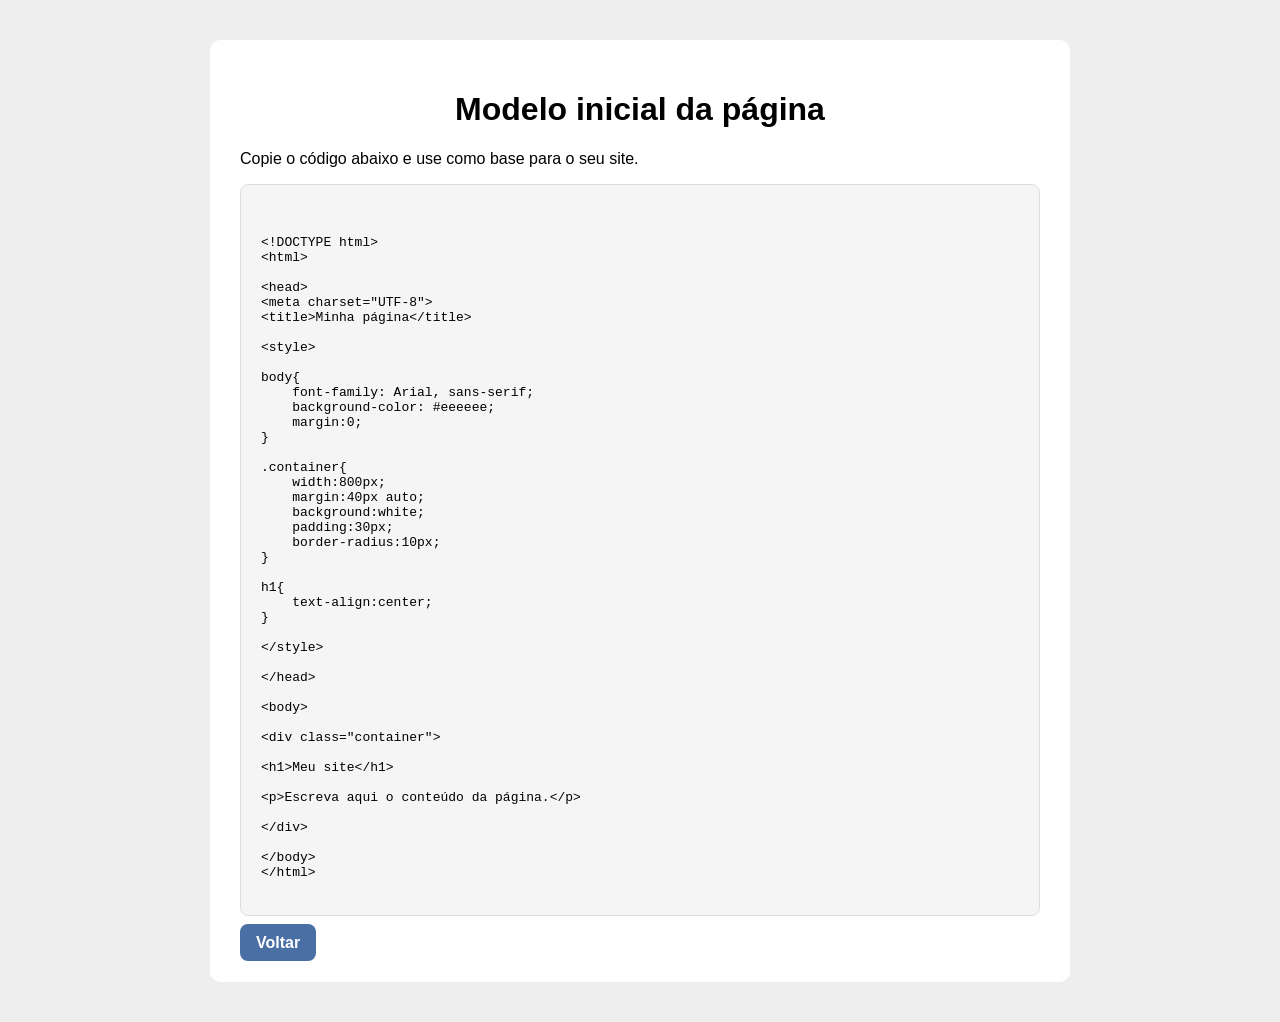
==== arquivos.html @ 3eb02ecd "Add initial HTML template for the page" ====
<!DOCTYPE html>
<html>

<head>
<meta charset="UTF-8">
<title>Modelo da Página</title>

<style>

body{
    font-family: Arial, sans-serif;
    background-color: #eeeeee;
    margin:0;
}

.container{
    width:800px;
    margin:40px auto;
    background:white;
    padding:30px;
    border-radius:10px;
}

h1{
    text-align:center;
}

.codigo{
    background:#f5f5f5;
    border:1px solid #ddd;
    padding:20px;
    border-radius:8px;
    font-family:monospace;
    white-space:pre;
}

.botao-voltar{
    background-color:#4a6fa5;
    color:white;
    padding:10px 16px;
    border-radius:8px;
    text-decoration:none;
    font-weight:bold;
}

</style>

</head>

<body>

<div class="container">

<h1>Modelo inicial da página</h1>

<p>
Copie o código abaixo e use como base para o seu site.
</p>

<div class="codigo">

&lt;!DOCTYPE html&gt;
&lt;html&gt;

&lt;head&gt;
&lt;meta charset="UTF-8"&gt;
&lt;title&gt;Minha página&lt;/title&gt;

&lt;style&gt;

body{
    font-family: Arial, sans-serif;
    background-color: #eeeeee;
    margin:0;
}

.container{
    width:800px;
    margin:40px auto;
    background:white;
    padding:30px;
    border-radius:10px;
}

h1{
    text-align:center;
}

&lt;/style&gt;

&lt;/head&gt;

&lt;body&gt;

&lt;div class="container"&gt;

&lt;h1&gt;Meu site&lt;/h1&gt;

&lt;p&gt;Escreva aqui o conteúdo da página.&lt;/p&gt;

&lt;/div&gt;

&lt;/body&gt;
&lt;/html&gt;

</div>

<br>

<a href="index.html" class="botao-voltar">Voltar</a>

</div>

</body>
</html>
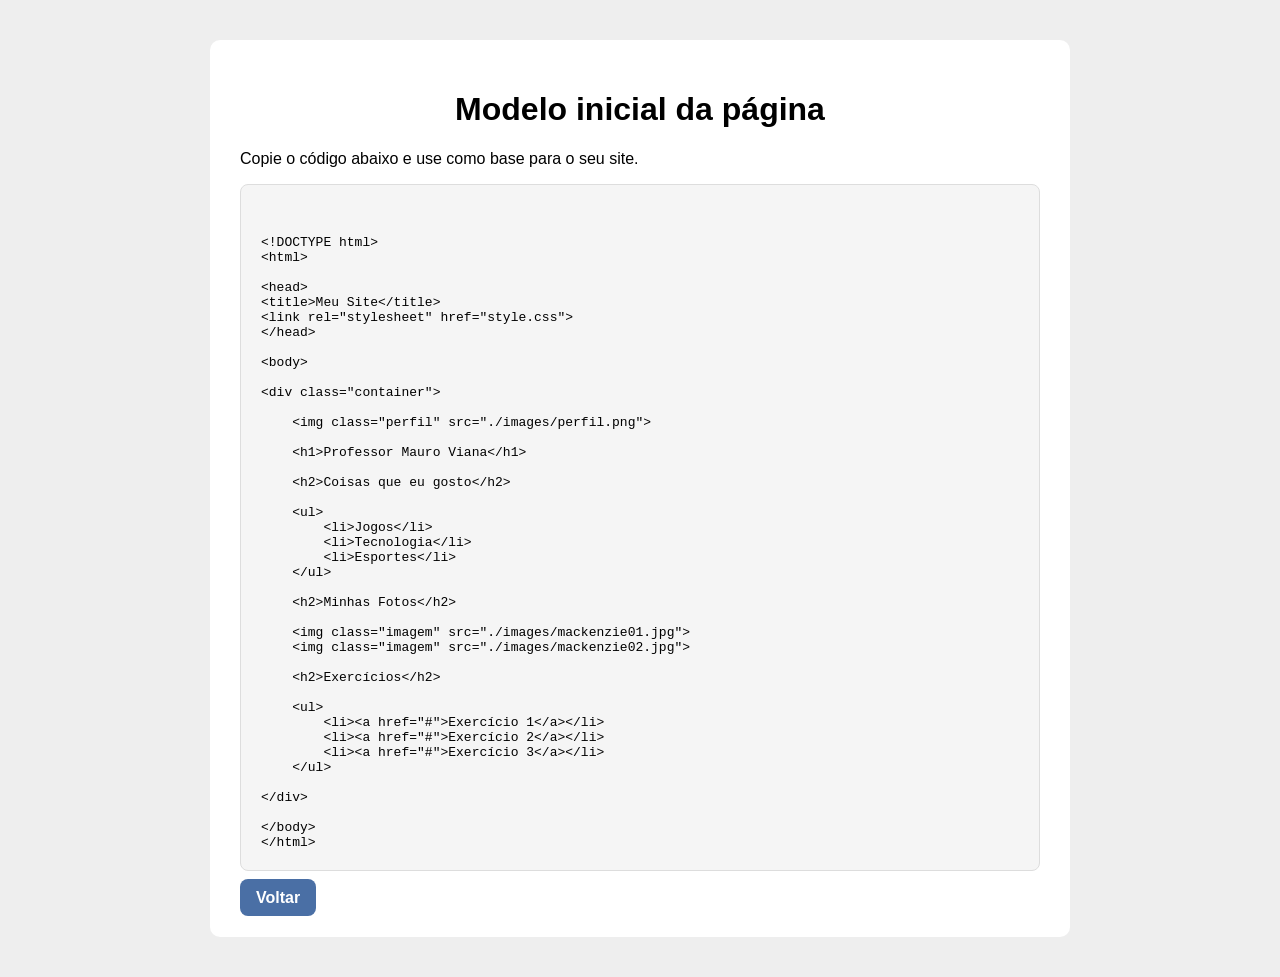
==== commit d2dc9876: "Update HTML structure and content" ====
--- a/arquivos.html
+++ b/arquivos.html
@@ -63,46 +63,43 @@
 &lt;html&gt;
 
 &lt;head&gt;
-&lt;meta charset="UTF-8"&gt;
-&lt;title&gt;Minha página&lt;/title&gt;
-
-&lt;style&gt;
-
-body{
-    font-family: Arial, sans-serif;
-    background-color: #eeeeee;
-    margin:0;
-}
-
-.container{
-    width:800px;
-    margin:40px auto;
-    background:white;
-    padding:30px;
-    border-radius:10px;
-}
-
-h1{
-    text-align:center;
-}
-
-&lt;/style&gt;
-
+&lt;title&gt;Meu Site&lt;/title&gt;
+&lt;link rel="stylesheet" href="style.css"&gt;
 &lt;/head&gt;
 
 &lt;body&gt;
 
 &lt;div class="container"&gt;
 
-&lt;h1&gt;Meu site&lt;/h1&gt;
+    &lt;img class="perfil" src="./images/perfil.png"&gt;
 
-&lt;p&gt;Escreva aqui o conteúdo da página.&lt;/p&gt;
+    &lt;h1&gt;Professor Mauro Viana&lt;/h1&gt;
+
+    &lt;h2&gt;Coisas que eu gosto&lt;/h2&gt;
+
+    &lt;ul&gt;
+        &lt;li&gt;Jogos&lt;/li&gt;
+        &lt;li&gt;Tecnologia&lt;/li&gt;
+        &lt;li&gt;Esportes&lt;/li&gt;
+    &lt;/ul&gt;
+
+    &lt;h2&gt;Minhas Fotos&lt;/h2&gt;
+
+    &lt;img class="imagem" src="./images/mackenzie01.jpg"&gt;
+    &lt;img class="imagem" src="./images/mackenzie02.jpg"&gt; 
+    
+    &lt;h2&gt;Exercícios&lt;/h2&gt;
+
+    &lt;ul&gt;
+        &lt;li&gt;&lt;a href="#"&gt;Exercício 1&lt;/a&gt;&lt;/li&gt;
+        &lt;li&gt;&lt;a href="#"&gt;Exercício 2&lt;/a&gt;&lt;/li&gt;
+        &lt;li&gt;&lt;a href="#"&gt;Exercício 3&lt;/a&gt;&lt;/li&gt;
+    &lt;/ul&gt;
 
 &lt;/div&gt;
 
 &lt;/body&gt;
 &lt;/html&gt;
-
 </div>
 
 <br>
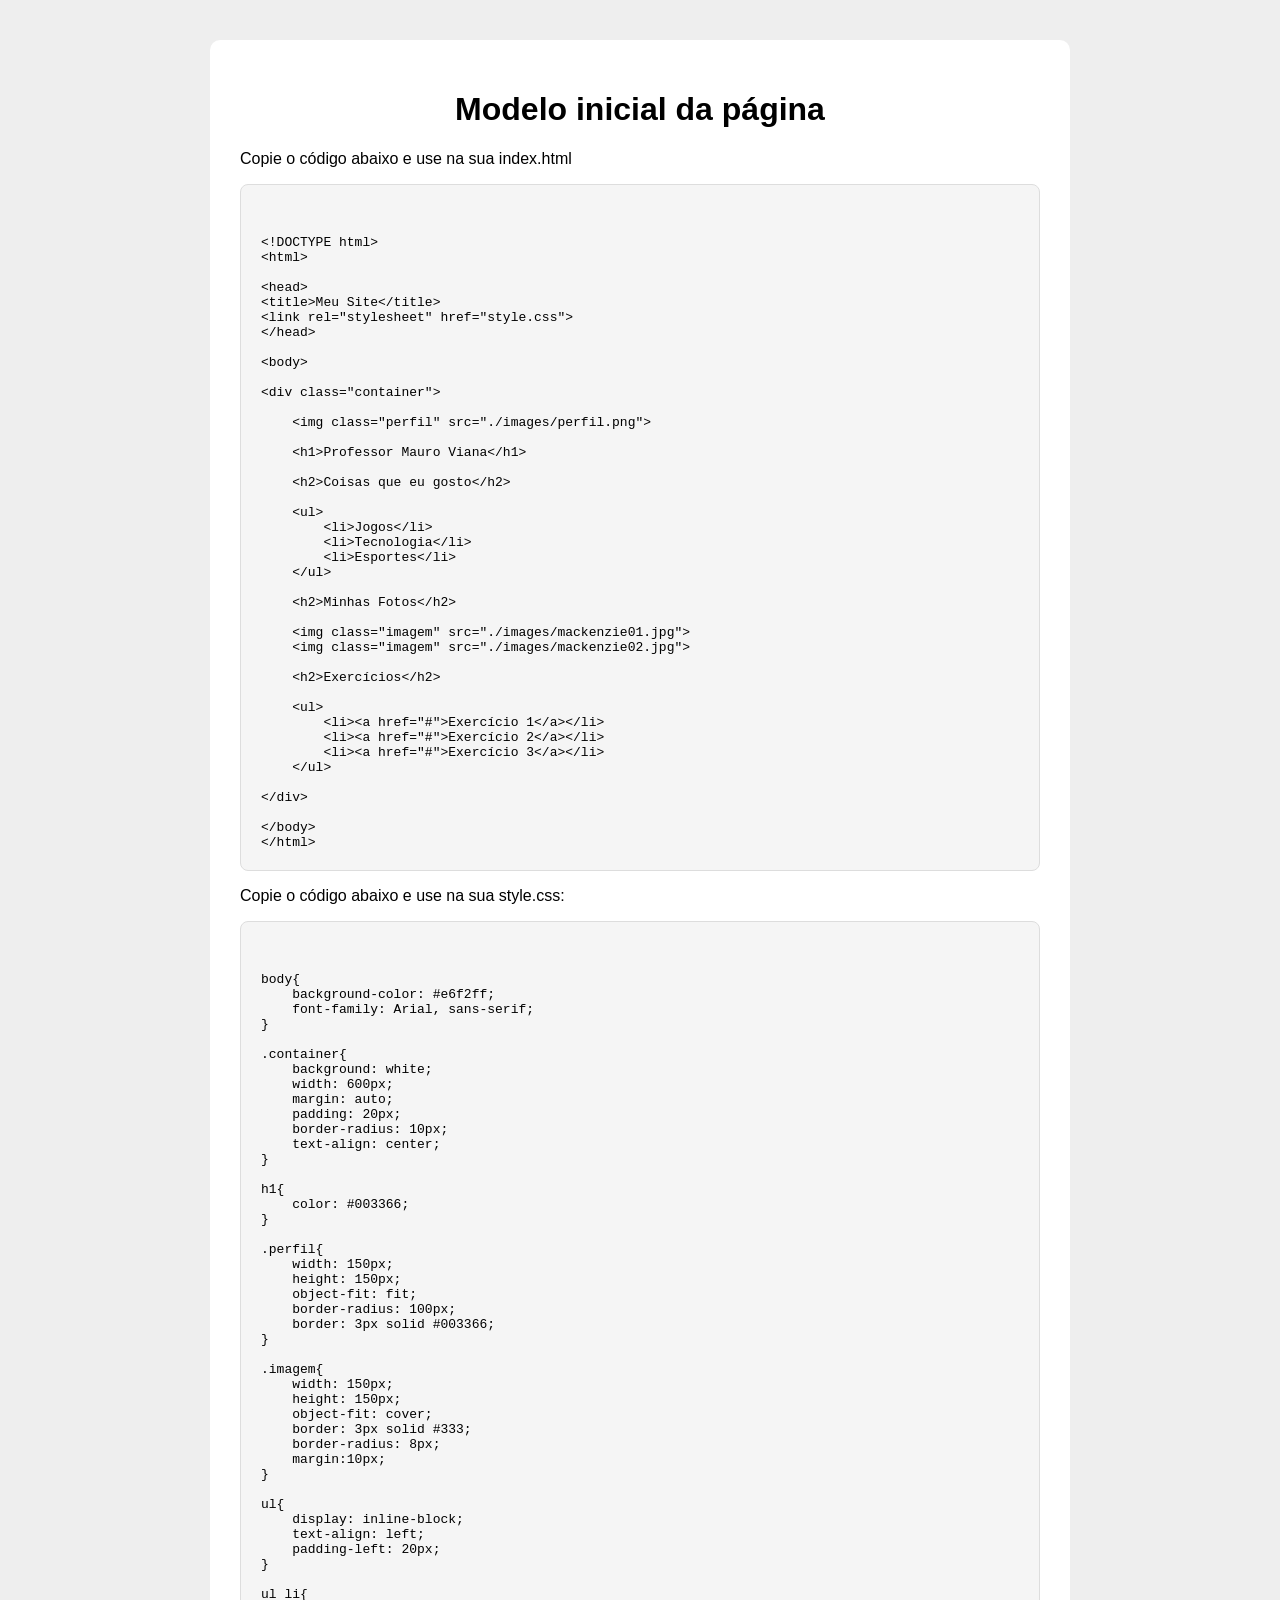
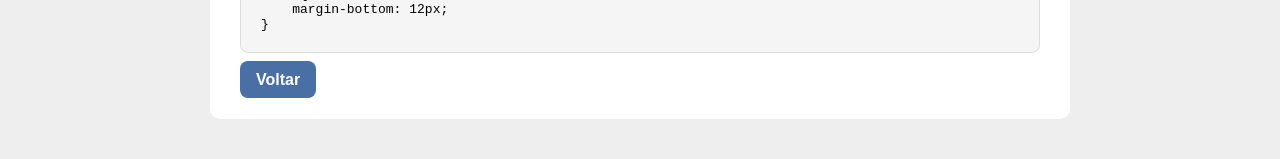
==== commit 2f6342df: "Update HTML with style.css usage instructions Added instructions for using the code in style.css." ====
--- a/arquivos.html
+++ b/arquivos.html
@@ -54,7 +54,7 @@
 <h1>Modelo inicial da página</h1>
 
 <p>
-Copie o código abaixo e use como base para o seu site.
+Copie o código abaixo e use na sua index.html
 </p>
 
 <div class="codigo">
@@ -102,6 +102,59 @@
 &lt;/html&gt;
 </div>
 
+<p>
+Copie o código abaixo e use na sua style.css:
+</p>
+
+<div class="codigo">
+
+body{
+    background-color: #e6f2ff;
+    font-family: Arial, sans-serif;    
+}
+
+.container{
+    background: white;
+    width: 600px;
+    margin: auto;
+    padding: 20px;
+    border-radius: 10px;
+    text-align: center;
+}
+
+h1{
+    color: #003366;
+}
+
+.perfil{
+    width: 150px;
+    height: 150px;
+    object-fit: fit;    
+    border-radius: 100px;
+    border: 3px solid #003366;
+}
+
+.imagem{
+    width: 150px;
+    height: 150px;
+    object-fit: cover;
+    border: 3px solid #333;
+    border-radius: 8px;
+    margin:10px;
+}
+
+ul{
+    display: inline-block;
+    text-align: left;
+    padding-left: 20px;
+}
+
+ul li{
+    margin-bottom: 12px;
+}
+</div>
+    
+
 <br>
 
 <a href="index.html" class="botao-voltar">Voltar</a>
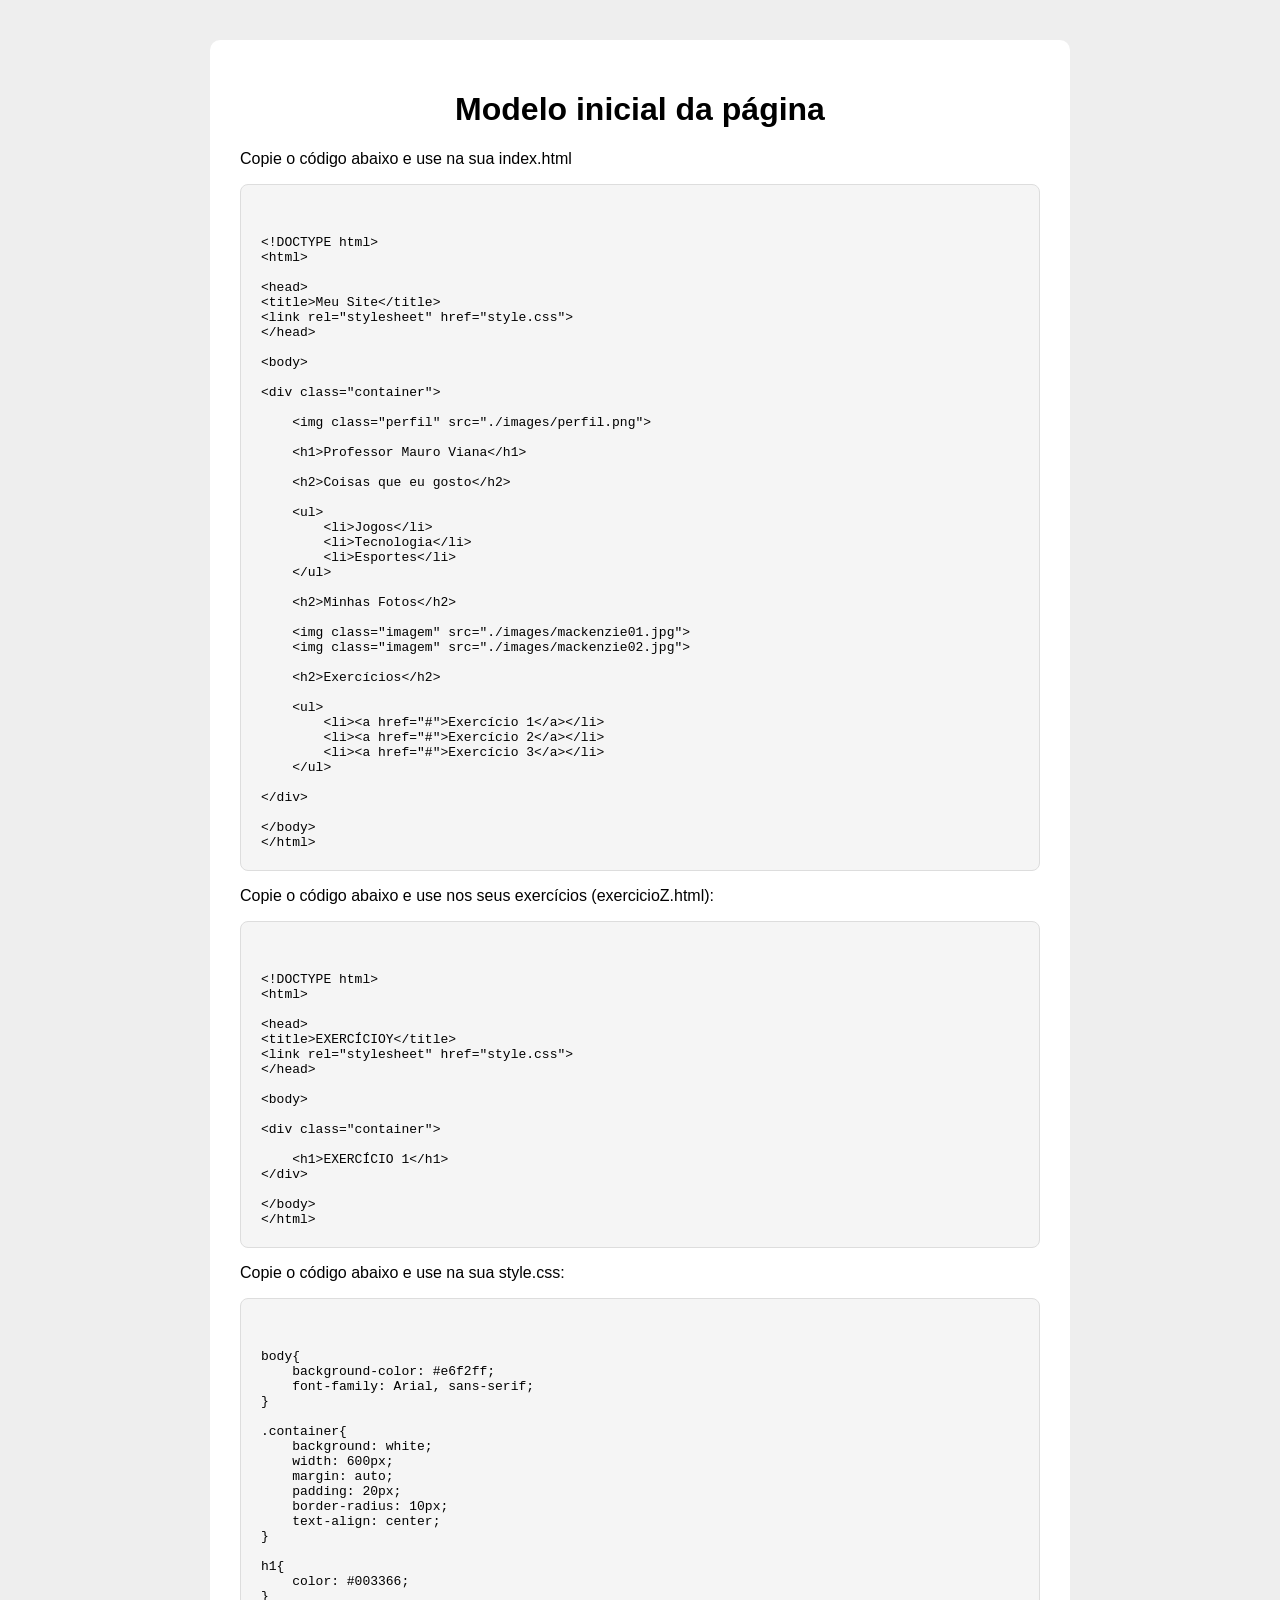
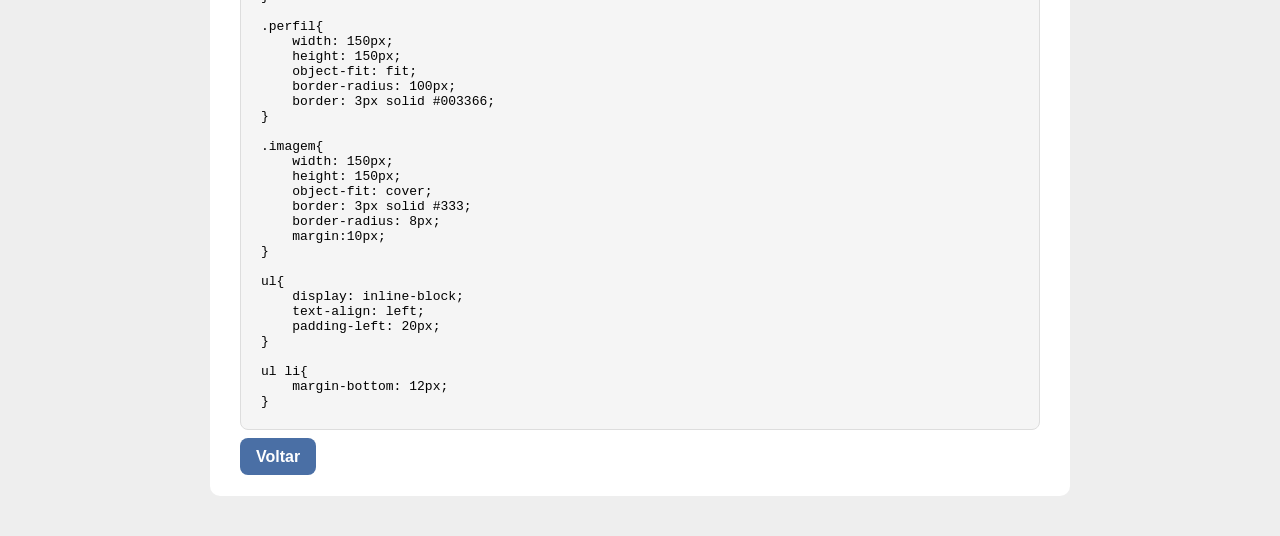
==== commit f53d7203: "Update arquivos.html" ====
--- a/arquivos.html
+++ b/arquivos.html
@@ -103,6 +103,31 @@
 </div>
 
 <p>
+Copie o código abaixo e use nos seus exercícios (exercicioZ.html):
+</p>
+
+<div class="codigo">
+
+&lt;!DOCTYPE html&gt;
+&lt;html&gt;
+
+&lt;head&gt;
+&lt;title&gt;EXERCÍCIOY&lt;/title&gt;
+&lt;link rel="stylesheet" href="style.css"&gt;
+&lt;/head&gt;
+
+&lt;body&gt;
+
+&lt;div class="container"&gt;
+
+    &lt;h1&gt;EXERCÍCIO 1&lt;/h1&gt;
+&lt;/div&gt;
+
+&lt;/body&gt;
+&lt;/html&gt;
+</div>
+
+<p>
 Copie o código abaixo e use na sua style.css:
 </p>
 
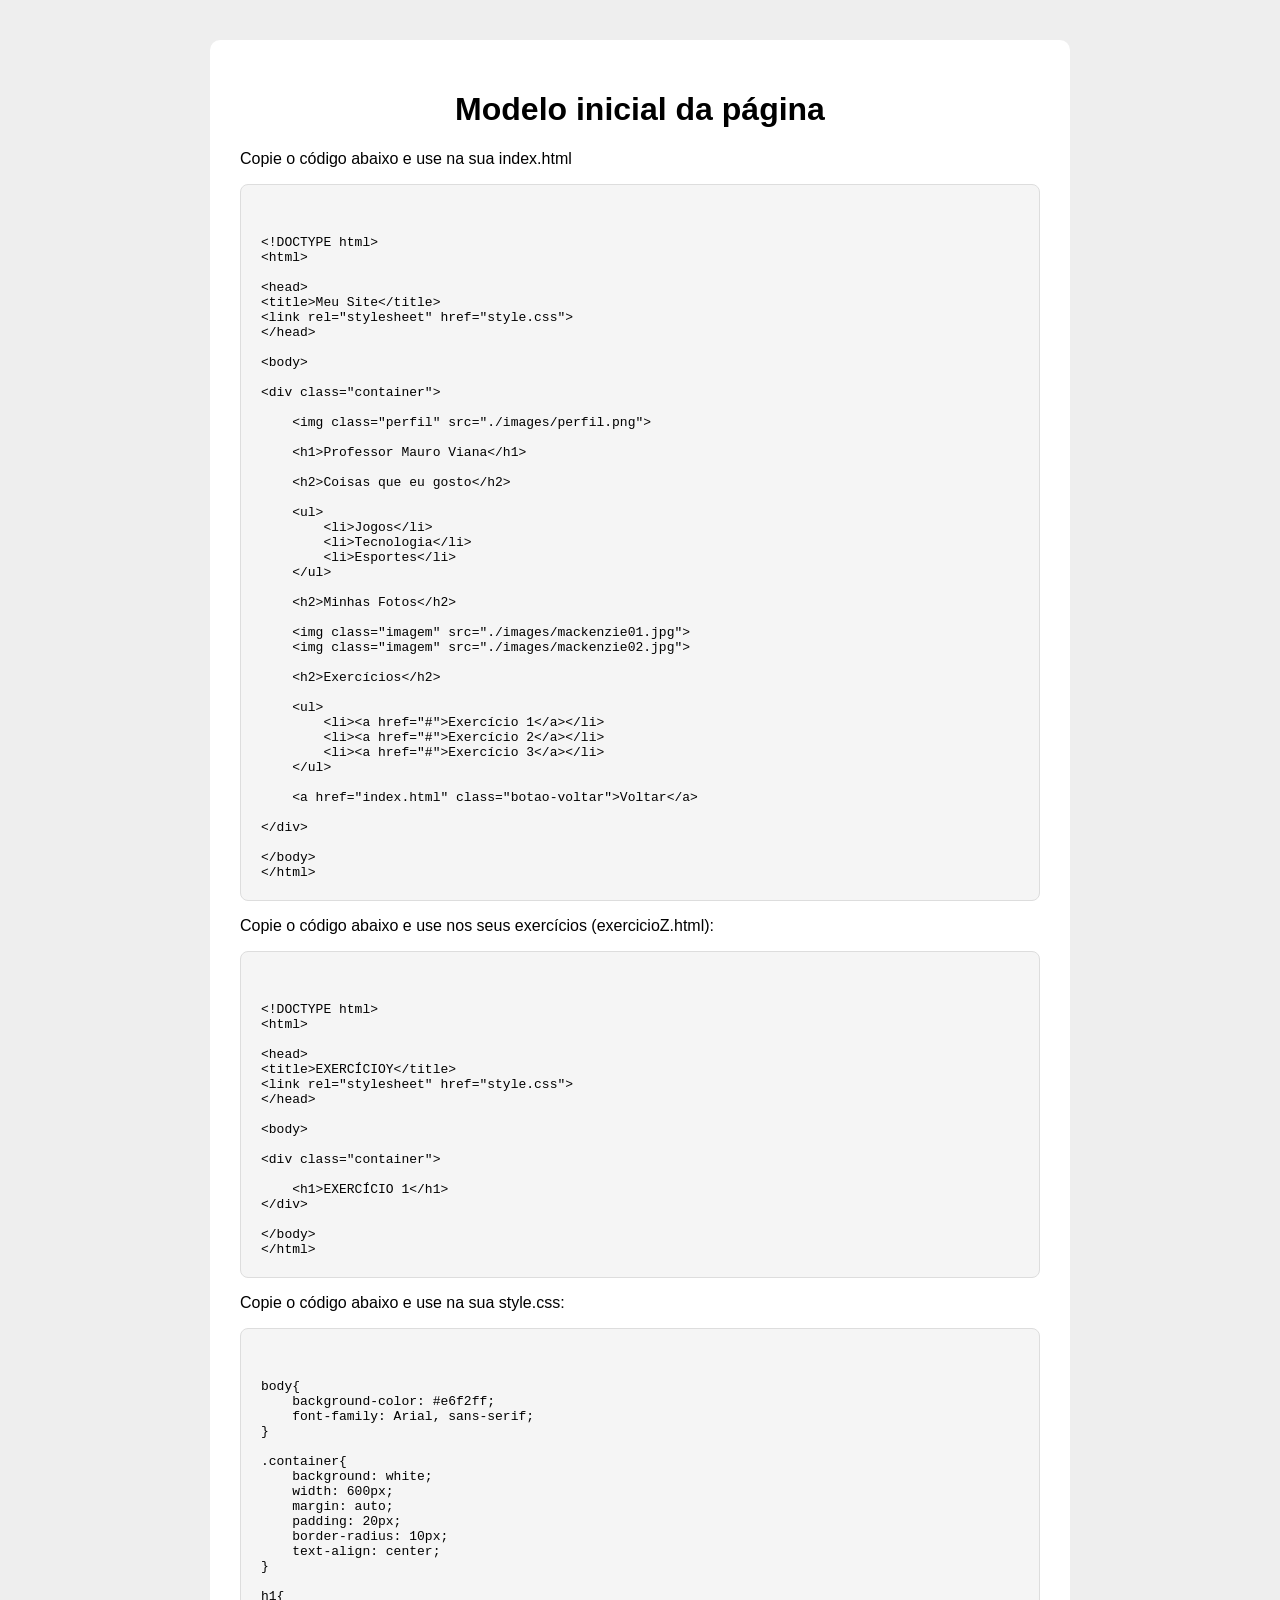
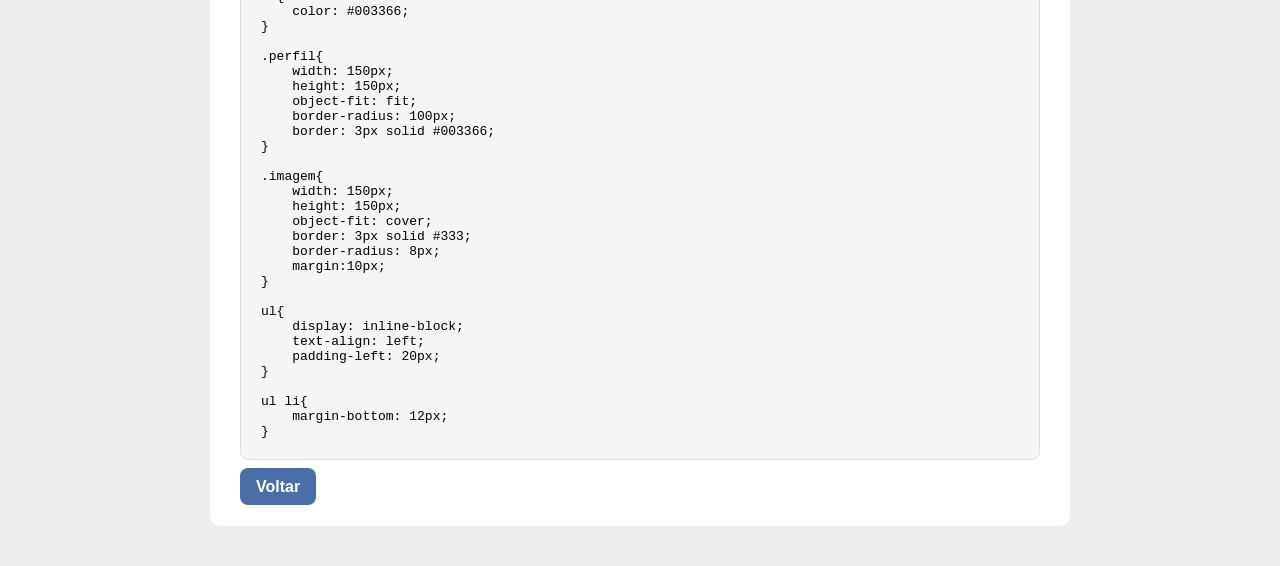
==== commit 97dd43b9: "Update arquivos.html" ====
--- a/arquivos.html
+++ b/arquivos.html
@@ -96,6 +96,8 @@
         &lt;li&gt;&lt;a href="#"&gt;Exercício 3&lt;/a&gt;&lt;/li&gt;
     &lt;/ul&gt;
 
+    &lt;a href="index.html" class="botao-voltar"&gt;Voltar&lt;/a&gt;
+
 &lt;/div&gt;
 
 &lt;/body&gt;
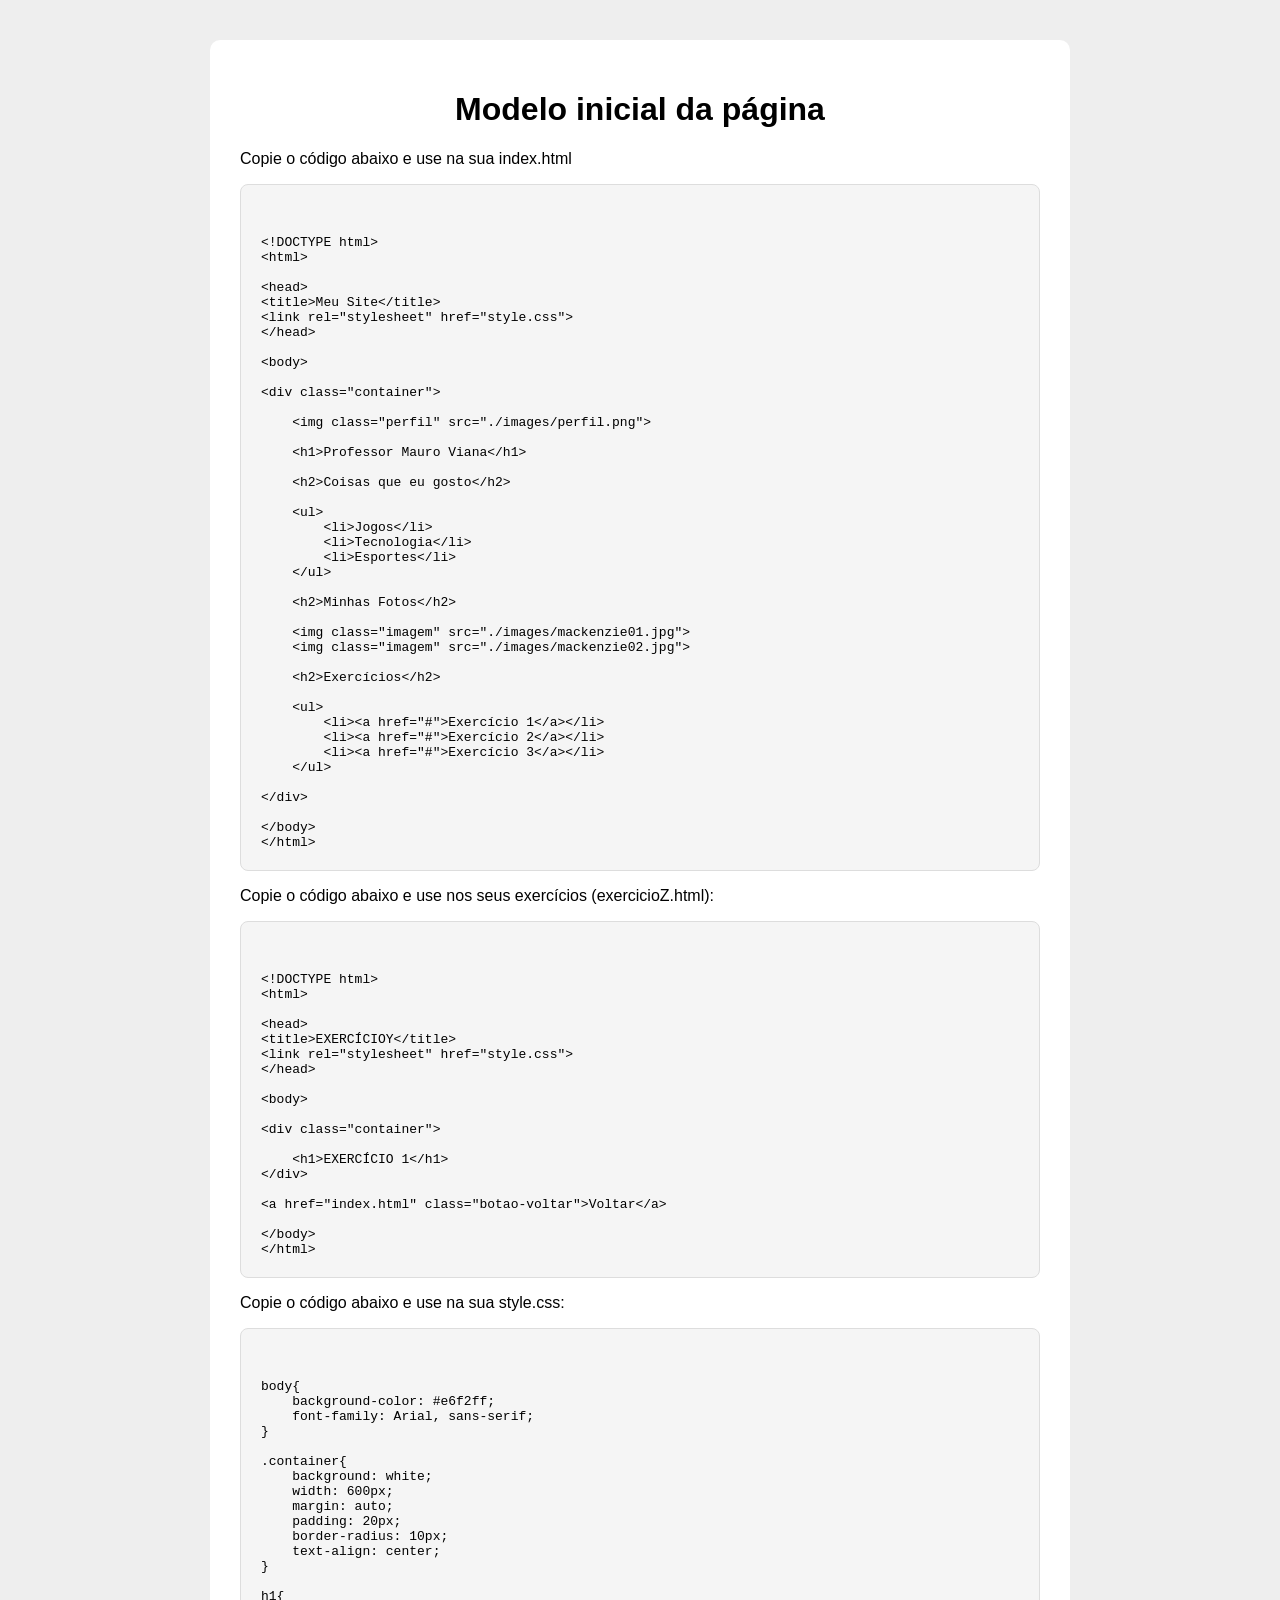
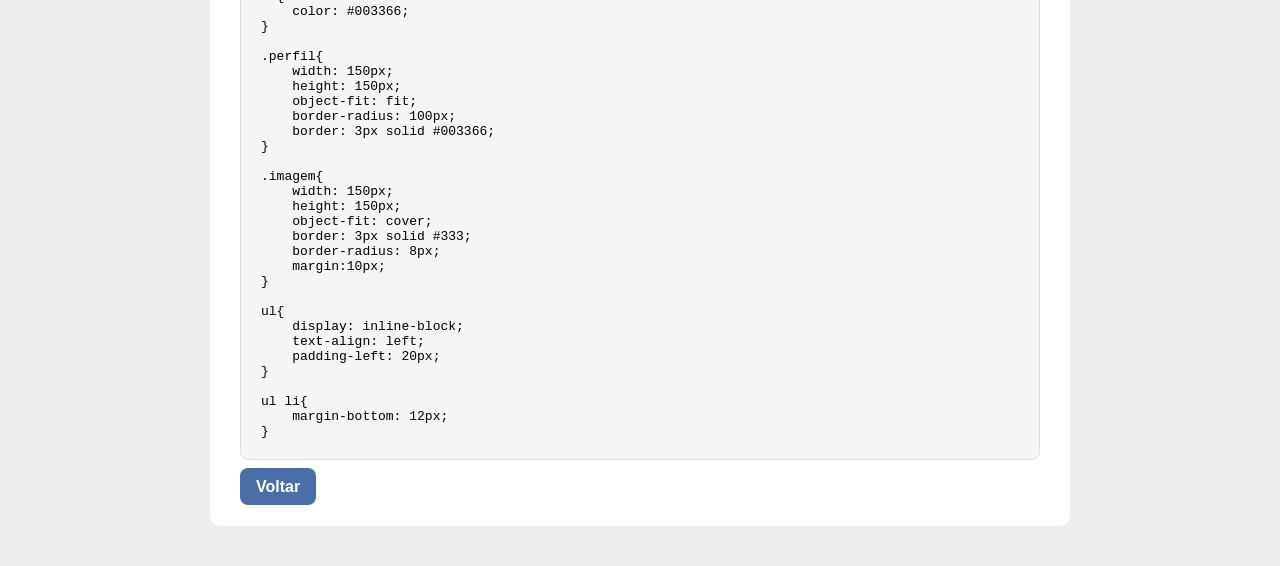
==== commit 2018e049: "Update arquivos.html" ====
--- a/arquivos.html
+++ b/arquivos.html
@@ -94,9 +94,7 @@
         &lt;li&gt;&lt;a href="#"&gt;Exercício 1&lt;/a&gt;&lt;/li&gt;
         &lt;li&gt;&lt;a href="#"&gt;Exercício 2&lt;/a&gt;&lt;/li&gt;
         &lt;li&gt;&lt;a href="#"&gt;Exercício 3&lt;/a&gt;&lt;/li&gt;
-    &lt;/ul&gt;
-
-    &lt;a href="index.html" class="botao-voltar"&gt;Voltar&lt;/a&gt;
+    &lt;/ul&gt;    
 
 &lt;/div&gt;
 
@@ -125,6 +123,8 @@
     &lt;h1&gt;EXERCÍCIO 1&lt;/h1&gt;
 &lt;/div&gt;
 
+&lt;a href="index.html" class="botao-voltar"&gt;Voltar&lt;/a&gt;
+    
 &lt;/body&gt;
 &lt;/html&gt;
 </div>
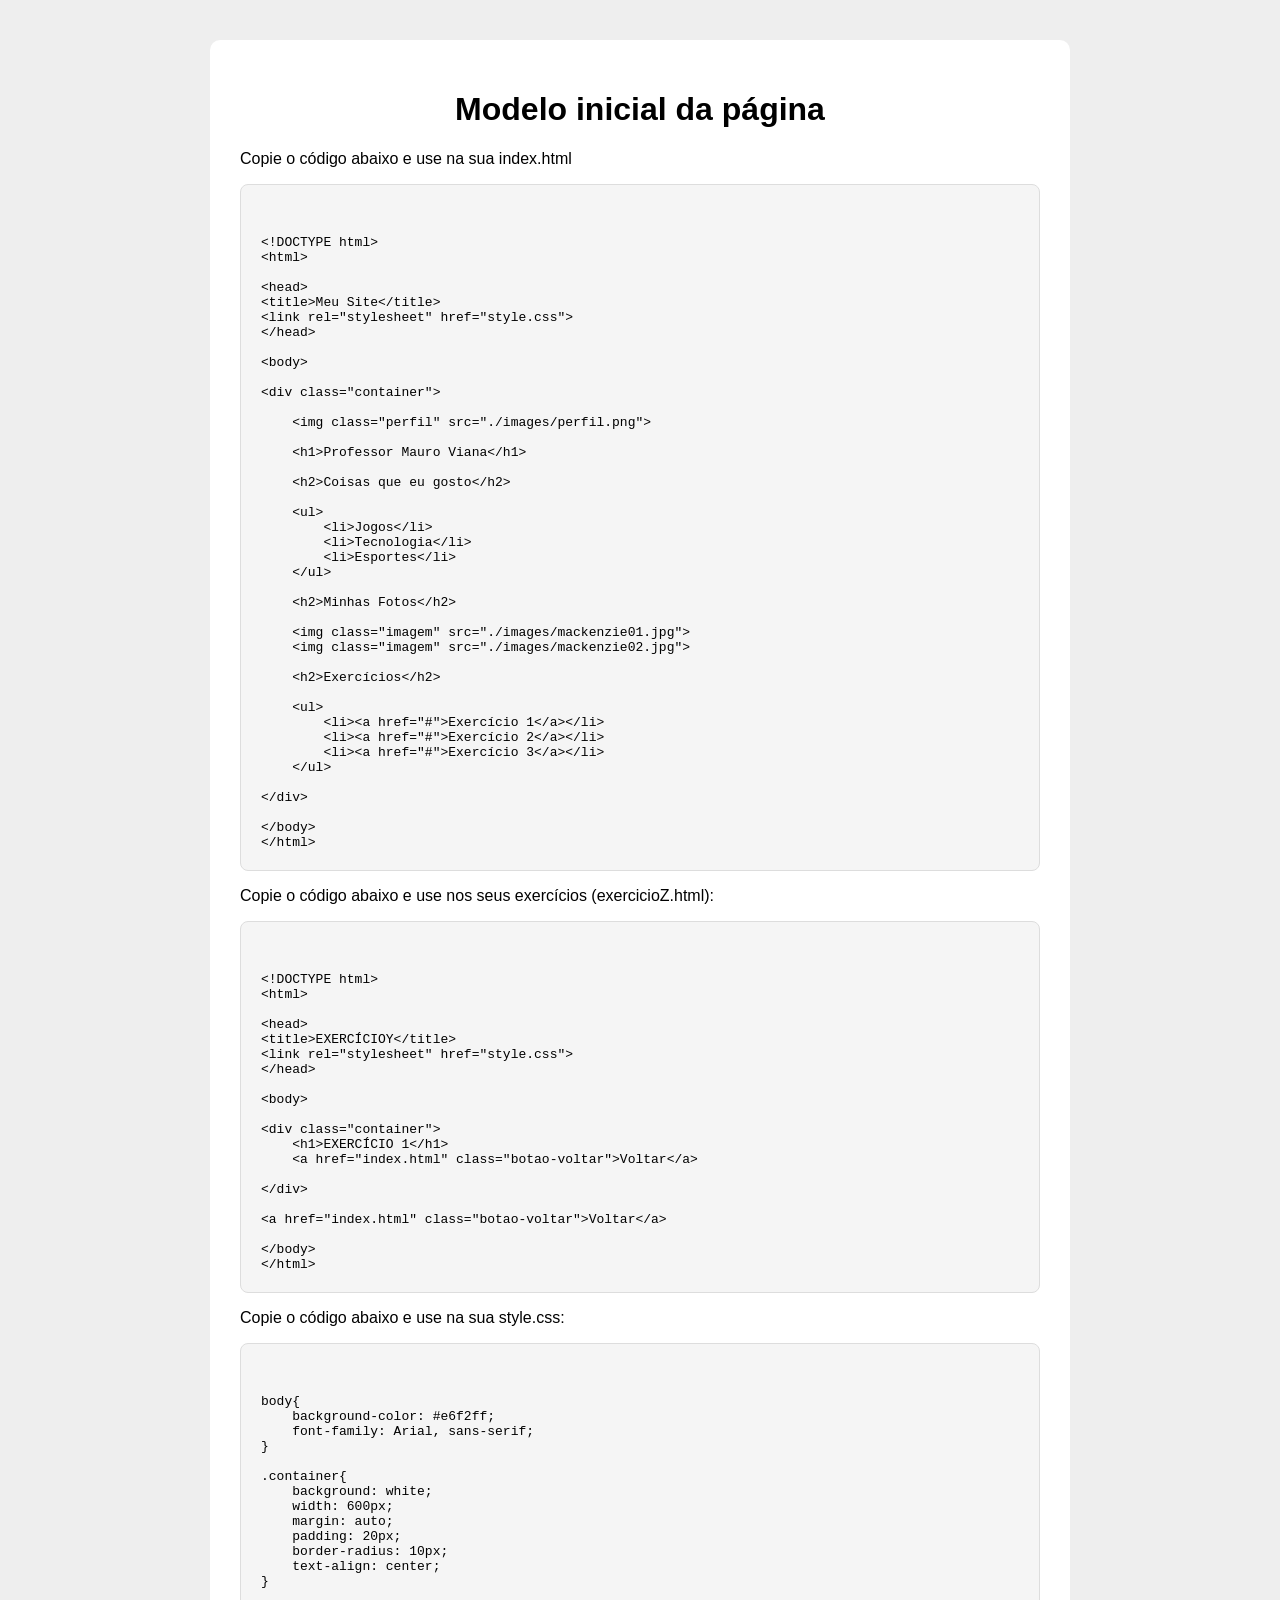
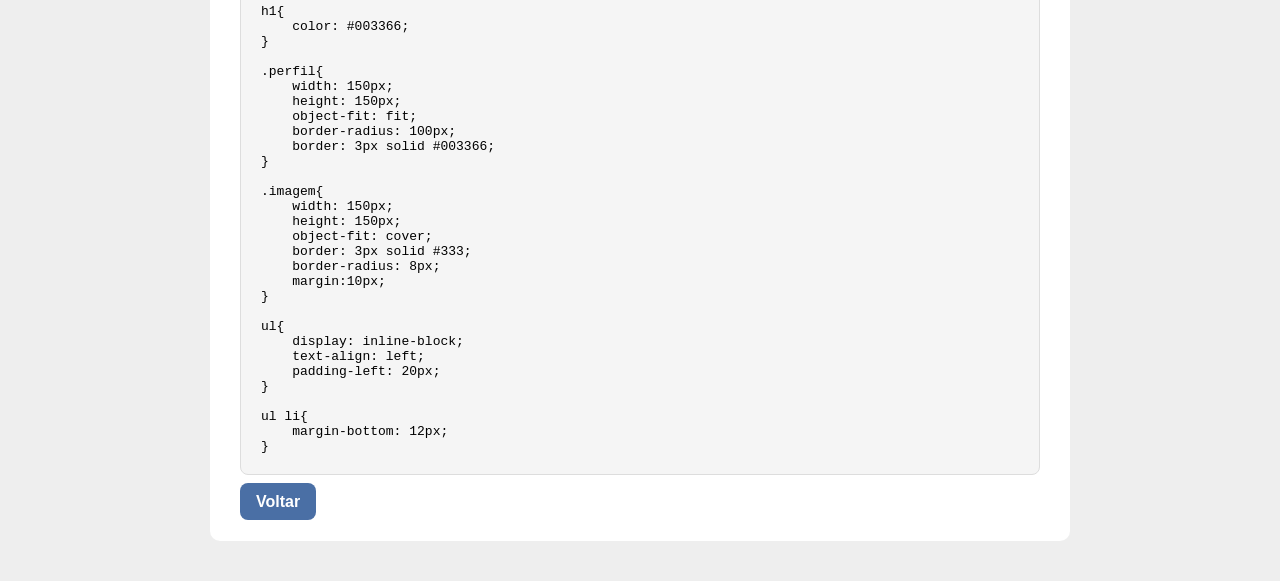
==== commit 7afbcde5: "Update arquivos.html" ====
--- a/arquivos.html
+++ b/arquivos.html
@@ -119,8 +119,9 @@
 &lt;body&gt;
 
 &lt;div class="container"&gt;
-
     &lt;h1&gt;EXERCÍCIO 1&lt;/h1&gt;
+    &lt;a href="index.html" class="botao-voltar"&gt;Voltar&lt;/a&gt;
+    
 &lt;/div&gt;
 
 &lt;a href="index.html" class="botao-voltar"&gt;Voltar&lt;/a&gt;
